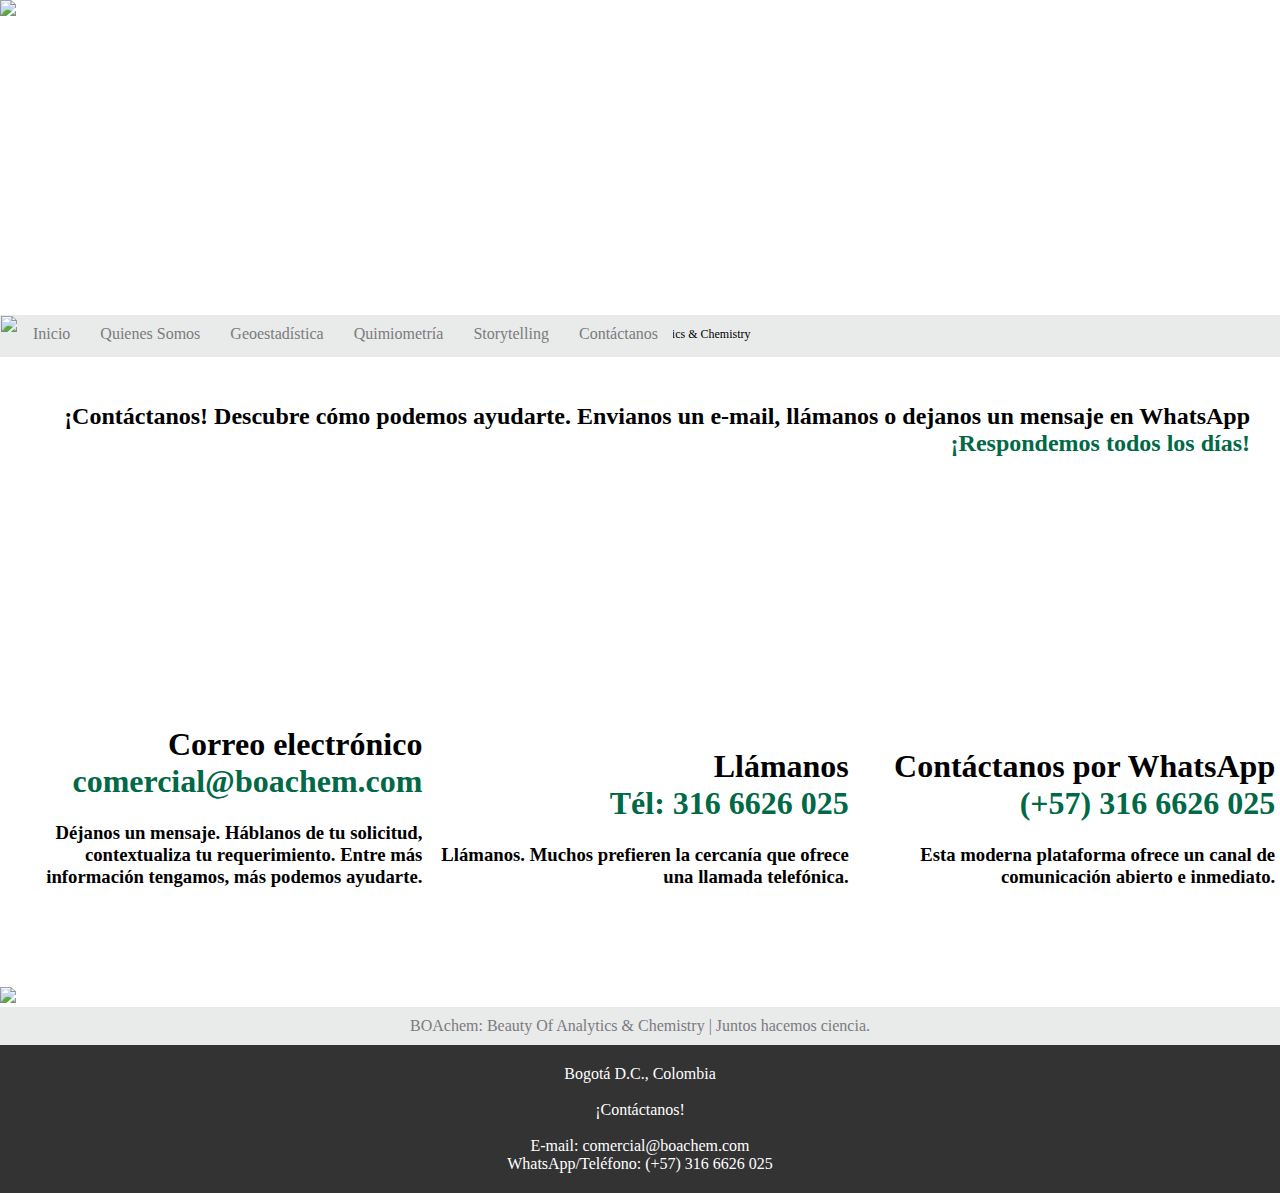
==== docs/contacme.html @ be616307 "Add files via upload" ====
﻿<!DOCTYPE html>
<html>
<head>

<title> BOAchem </title>
<link rel="stylesheet" href="style.css">
<meta name="description" content="analisis quimicos e investigacion">
<meta charset="UTF-8">
<meta name="keywords" content="Bogota, BogotÃ¡, bogota, analisis, químico, química, analitica, analítica, quimiometria, geoestadistica, estadistica, anÃ¡lisis,Colombia, colombia, PCA, belleza, consultoria">
<meta name="author" content="Camilo M.">
<meta name="viewport" content="width=device-width, initial-scale=1">

</head>

<body>

<div class="wellcome" style="position:relative;background-image:url(fondo2.jpg);background-attachment: fixed;"> 

    <img src="LOGO.svg" style="margin-left:auto; margin-right: auto;max-width:100%;max-height:100%; display:block;"  />

</div>

    <label for="show-menu" class="show-menu" style="height:40px;text-align:left;">
    <a href="index.html" style="padding:0px;margin:0px;">    <img src="LOGO times.bmp" style="height:40px;" /> </a> <img src="menu.svg" style="height:40px;"></label>
    <input type="checkbox" id="show-menu" role="button">

<div style= "position:absolute;width:100%;height:42px;background-color:#e9eaea;z-index:-100;text-align:center;font-size:12px;"> <p>BOAchem: Beauty Of Analytics & Chemistry</p> </div>

    <ul>
                <li style="padding:0px;margin:0px;" >
                  <a href="index.html" style="padding:0px;margin:1px;">    <img src="LOGO times.bmp" style="height:40px;style="padding:0px;margin:0px;" />    </a>
                </li>
    </ul>

        <ul id="menu">
                <li >
                  <a href="index.html"   > Inicio</a>
                </li>

                <li >
                  <a href="somos.html" > Quienes Somos</a>
                  <ul class="hidden">
                    <li><a href="#QueHacemos">¿Quienes Somos?</a></li>
                    <li><a href="somos.html#Conocenos ">Conoce a nuestro equipo</a></li>
                    <li><a href="somos.html#QueHacemos">¿Que hacemos?</a></li>
                  </ul>
                </li>


                <li >
                  <a href="geo.html" > Geoestadística</a>
                  <ul class="hidden">
                    <li><a href="geo.html">Servicio GATA</a><li>
                    <li><a href="geo.html">Kriging </a><li>
                    <li><a href="geo.html"> Mapas de contorno </a><li>
                    <li><a href="geo.html"> Asesoria en Remediación </a><li>
                    <li><a href="geo.html"> Exploración </a><li>
                  </ul>
                </li>

                <li >
                  <a href=""quimiometria.html" > Quimiometría</a>
                  <ul class="hidden">
                    <a href="quimiometria.html">Analisis Multivariable</a>
                    <a href="quimiometria.html">PCA</a>
                    <a href="quimiometria.html">Clustering</a>
                    <a href="quimiometria.html">Calidad y Quimiometría</a>
                  </ul>
                </li>

                <li >
                  <a href="art.html" > Storytelling</a>
                  <ul class="hidden">
                    <a href="art.html">Presentación de datos: un arte</a>
                    <a href="art.html">Informes de resultados</a>
                  </ul>
                </li>

                <li >
                  <a href="contacme.html" > Contáctanos </a>
                </li>

        </ul>
 <!--TERMINA EL WELLCOME + index-->

<div>

<br><br>
<div> <!--EMPIEZA EL CONTENIDO REGULAR DEL DOCUMENTO: HEADER, CONTENT, FOODER-->


<div class="wellcome" style="background-image:url(fondo2.jpg);background-attachment: fixed;min-height:300px;background-size:100%;width:100%;background-position: center;">
<div class = "box_w_background" >
<h2 id="coolbox"> ¡Contáctanos! Descubre cómo podemos ayudarte. Envianos un e-mail, llámanos o dejanos un mensaje en WhatsApp   <br> <span style="color:#016946"> ¡Respondemos todos los días! </span> </h2>
</div>
</div>

<div class="wellcome" style="background-image:url(research.jpg);background-attachment: fixed;min-height:300px;background-size:100%;width:100%;background-position: center;">

<br><br><br>

<div id="coolbox" class = "box_w_background002 tres" >
<h1> Correo electrónico <br> <span style="color:#016946"> comercial@boachem.com </span> </h1>
<h3> 
Déjanos un mensaje. Háblanos de tu solicitud, contextualiza tu requerimiento. Entre más información tengamos, más podemos ayudarte.
</h3>
</div>

<div id="coolbox" class = "box_w_background002 tres" >
<h1 > Llámanos <br> <span style="color:#016946"> Tél: 316 6626 025 </span> </h1>
<h3> 
Llámanos. Muchos prefieren la cercanía que ofrece una llamada telefónica.
</h3>
</div>

<div id="coolbox" class = "box_w_background002 tres" >
<h1 > Contáctanos por WhatsApp <br> <span style="color:#016946"> (+57) 316 6626 025 </span> </h1>
<h3 > 
Esta moderna plataforma ofrece un canal de comunicación abierto e inmediato.  
</h3> 
</div>

<br><br><br>

</div>

<br>
<br>


<img src="dos.jpg" style="width: 100%;"  />



    <div style="position:relative;bottom:0;width:100%;"> 
        <div style="text-align:center;padding:10px;background-color:#e9eaea;color:#7b7b7f;" >
            <p style="margin:0px;">BOAchem: Beauty Of Analytics & Chemistry | Juntos hacemos ciencia. </p>
        </div>
        <div style="text-align:center;background-color: #333333;color: #ffffff;padding:10px;">
            <p style="margin:0px;padding:10px"> Bogotá D.C., Colombia <br> <br>¡Contáctanos! <br><br> E-mail: comercial@boachem.com <br> WhatsApp/Teléfono: (+57) 316 6626 025 </p>
        </div>
    </div>

</div> 

</body>
</html>
---- docs/style.css ----
.wellcome {height: 35%;}

.container {position:relative;
   clear:both;} 

a, div {margin:0px;}

div { z-index:-100}

html{scroll-behavior: smooth;box-sizing: border-box;}

body, html {margin: 0px;height:100%;}

ul {list-style-type:none;  margin:0;
    padding:0;             position: relative;z-index:100;}

li {display:inline-block; float: left ;z-index:100;}

/*Style for menu links*/
li a {background-color: #e9eaea; color: #7b7b7f; 
    padding: 10px 15px; text-align: center; text-decoration: none;
    margin:0px; display: block; z-index:100;}

/*Hover state for top level links*/
li:hover a { background-color: #0E8E81; color:white;}

/*Style for dropdown links*/
li:hover ul a {background-color: #4a8f78; color:#e9eaea;height: 40px;line-height: 40px;}

/*Hover state for dropdown links*/
li:hover ul a:hover {background-color: #0E8E81; color:white;}

/*Hide dropdown links until they are needed*/
li ul {display: none;}

/*Make dropdown links vertical*/
li ul li {display: block;float: none;}

/*Prevent text wrapping*/
li ul li a {width: auto;padding: 0px;}

/*Display the dropdown on hover*/
ul li a:hover + .hidden, .hidden:hover {display: block;}

.show-menu {text-decoration: none;color: #fff;background: #0E8E81;text-align: center;padding: 0px 0px;display: none;}

/*Hide checkbox*/
input[type=checkbox]{display: none;-webkit-appearance: none;}

/*Show menu when invisible checkbox is checked*/
input[type=checkbox]:checked ~ #menu{display: block;}

.box_w_background {width:auto;float:right;padding:30px;display: inline-block;}

.box_w_background002 {display:inline-block;padding:0px;}

#coolbox {background-color: rgb(255,255,255,0.6); text-align:right;margin-bottom: 0px;}

.cuatro {  width: 400px;}
.wide {width:700px}
.meetme { width:300px; }
.tres { width:33%; }
.dos { width: 80%; }

*, *:before, *:after {box-sizing: inherit;}

.column {display:inline-block; margin-bottom: 16px; padding: 0 8px;}

@media only screen and (max-width : 650px){
    ul {position: static;display:none;}
    ul, li {width: 100%;}
    .show-menu {display: block;}
    .column { width: 100%; display: block;}
    .box_w_background {font-size:12px;}
	.box_w_background002 { width: 100%; display: block;}
}

.card {box-shadow: 0px 5px 8px 2px rgba(0, 0, 0, 0.2);}

.container {padding: 0 16px;}

.container::after, .row::after {content: "";clear: both;display: table;}

.title {color: grey;}
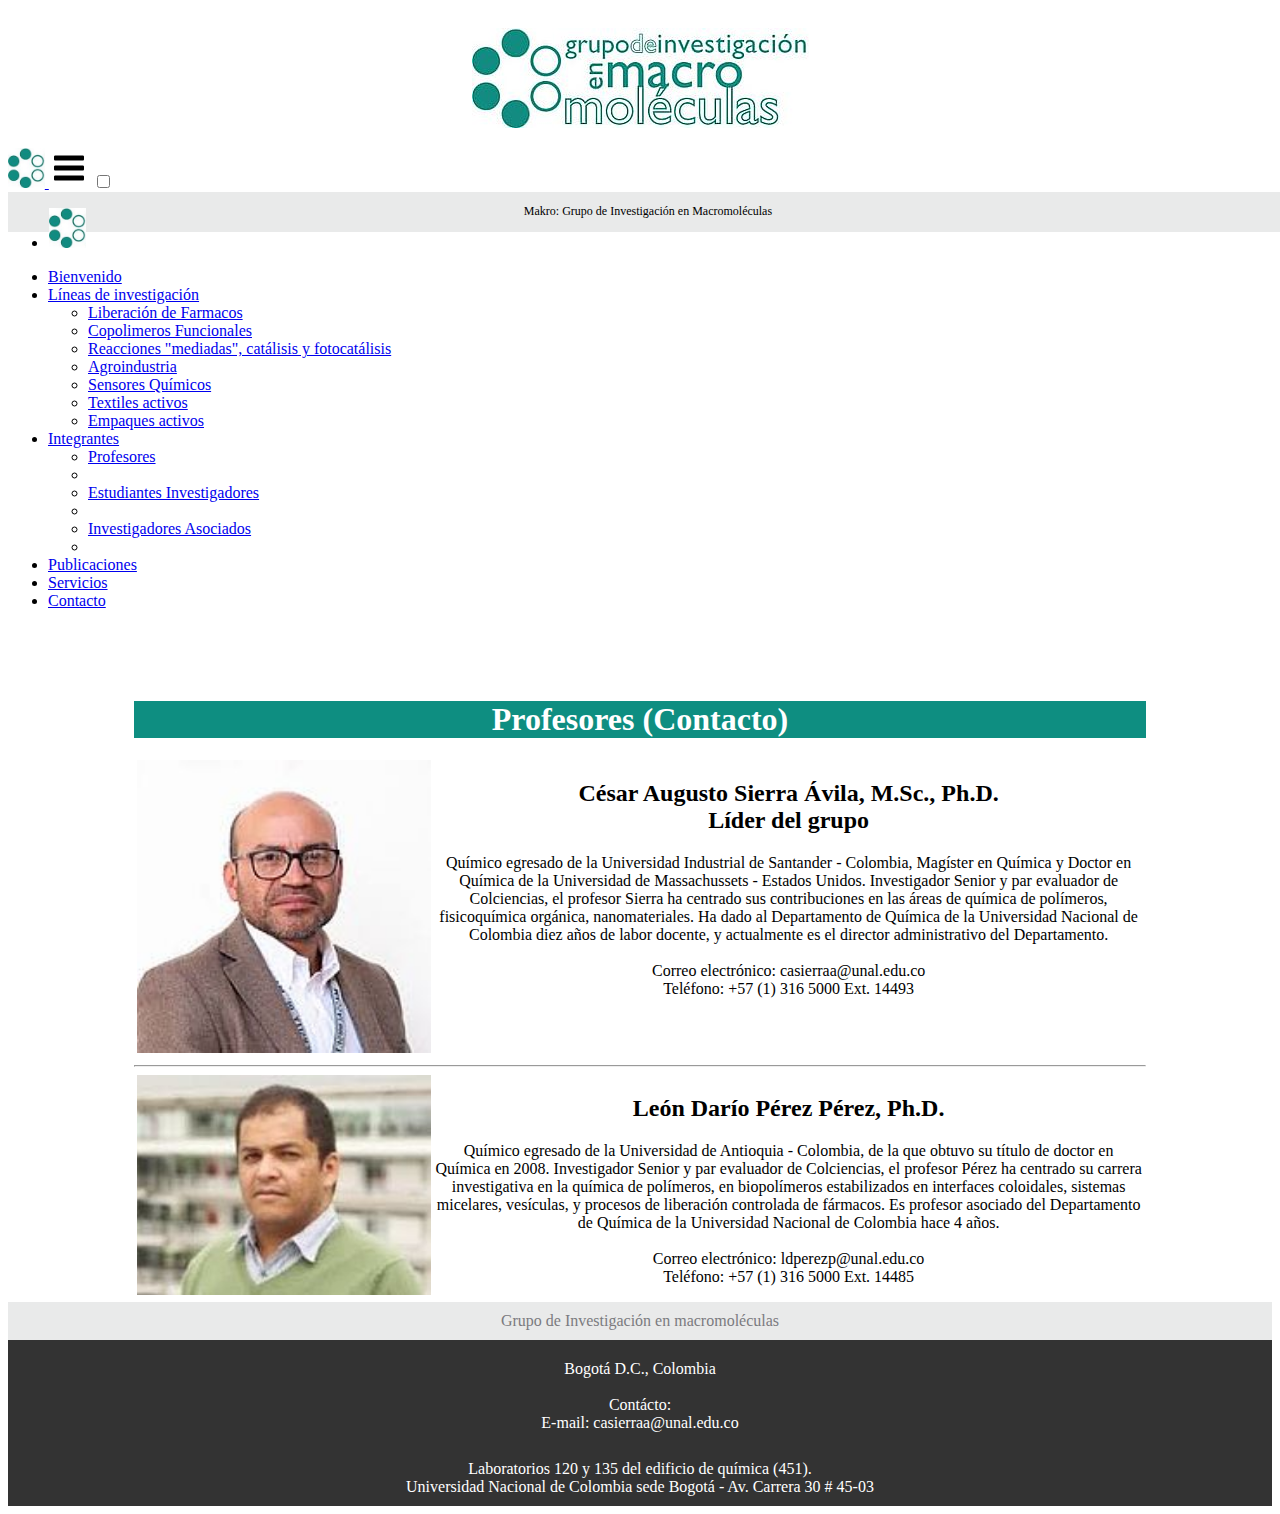
==== commit 543789b5: "Add files via upload" ====
--- a/docs/contacme.html
+++ b/docs/contacme.html
@@ -2,82 +2,73 @@
 <html>
 <head>
 
-<title> BOAchem </title>
+<title> Grupo de Investigación en macromoléculas http://ciencias.bogota.unal.edu.co/gruposdeinvestigacion/grupo-de-investigacion-en-macromoleculas/#c18948 </title>
 <link rel="stylesheet" href="style.css">
-<meta name="description" content="analisis quimicos e investigacion">
+<meta name="description" content="Grupo de Investigación en macromoléculas">
 <meta charset="UTF-8">
-<meta name="keywords" content="Bogota, BogotÃ¡, bogota, analisis, químico, química, analitica, analítica, quimiometria, geoestadistica, estadistica, anÃ¡lisis,Colombia, colombia, PCA, belleza, consultoria">
-<meta name="author" content="Camilo M.">
+<meta name="keywords" content="Bogota, makro, macromoleculas, grupo de investigacion, UNAL, universidad nacional de colombia, departamento de quimica">
+<meta name="author" content="Camilo M. (jcmonroyg@unal.edu.co)">
 <meta name="viewport" content="width=device-width, initial-scale=1">
 
 </head>
 
 <body>
 
-<div class="wellcome" style="position:relative;background-image:url(fondo2.jpg);background-attachment: fixed;"> 
+<div style="padding:20px ;position:relative;background-image:url(fondo2.jpg);background-attachment: fixed;"> 
 
-    <img src="LOGO.svg" style="margin-left:auto; margin-right: auto;max-width:100%;max-height:100%; display:block;"  />
+    <img src="makro logo.jpeg" style="margin-left:auto; margin-right: auto;max-width:100%;max-height:100%; display:block;"  />
 
 </div>
 
     <label for="show-menu" class="show-menu" style="height:40px;text-align:left;">
-    <a href="index.html" style="padding:0px;margin:0px;">    <img src="LOGO times.bmp" style="height:40px;" /> </a> <img src="menu.svg" style="height:40px;"></label>
+    <a href="index.html" style="padding:0px;margin:0px;">    <img src="logo.jpeg" style="height:40px;" /> </a> <img src="menu.svg" style="height:40px;"></label>
     <input type="checkbox" id="show-menu" role="button">
 
-<div style= "position:absolute;width:100%;height:42px;background-color:#e9eaea;z-index:-100;text-align:center;font-size:12px;"> <p>BOAchem: Beauty Of Analytics & Chemistry</p> </div>
+<div style= "position:absolute;width:100%;height:40px;background-color:#e9eaea;z-index:-100;text-align:center;font-size:12px;"> <p> Makro: Grupo de Investigación en Macromoléculas</p> </div>
 
     <ul>
                 <li style="padding:0px;margin:0px;" >
-                  <a href="index.html" style="padding:0px;margin:1px;">    <img src="LOGO times.bmp" style="height:40px;style="padding:0px;margin:0px;" />    </a>
+                  <a href="index.html" style="padding:0px;margin:1px;">    <img src="logo.jpeg" style="height:40px;padding:0px;margin:0px;" />    </a>
                 </li>
     </ul>
 
         <ul id="menu">
                 <li >
-                  <a href="index.html"   > Inicio</a>
+                  <a href="index.html"   > Bienvenido </a>
                 </li>
 
                 <li >
-                  <a href="somos.html" > Quienes Somos</a>
+                  <a href="lineas.html" > Líneas de investigación </a>
                   <ul class="hidden">
-                    <li><a href="#QueHacemos">¿Quienes Somos?</a></li>
-                    <li><a href="somos.html#Conocenos ">Conoce a nuestro equipo</a></li>
-                    <li><a href="somos.html#QueHacemos">¿Que hacemos?</a></li>
-                  </ul>
-                </li>
-
-
-                <li >
-                  <a href="geo.html" > Geoestadística</a>
-                  <ul class="hidden">
-                    <li><a href="geo.html">Servicio GATA</a><li>
-                    <li><a href="geo.html">Kriging </a><li>
-                    <li><a href="geo.html"> Mapas de contorno </a><li>
-                    <li><a href="geo.html"> Asesoria en Remediación </a><li>
-                    <li><a href="geo.html"> Exploración </a><li>
+                    <li><a href="lineas.html#lib">Liberación de Farmacos</a></li>
+                    <li><a href="lineas.html#cop"> Copolimeros Funcionales </a></li>
+                    <li><a href="lineas.html#rxn"> Reacciones "mediadas", catálisis y fotocatálisis </a></li>
+                    <li><a href="lineas.html#agro"> Agroindustria  </a></li>
+                    <li><a href="lineas.html#sen"> Sensores Químicos </a></li>
+                    <li><a href="lineas.html#tex"> Textiles activos </a></li>
+                    <li><a href="lineas.html#emp"> Empaques activos </a></li>
                   </ul>
                 </li>
 
                 <li >
-                  <a href=""quimiometria.html" > Quimiometría</a>
+                  <a href="integrantes.html" > Integrantes </a>
                   <ul class="hidden">
-                    <a href="quimiometria.html">Analisis Multivariable</a>
-                    <a href="quimiometria.html">PCA</a>
-                    <a href="quimiometria.html">Clustering</a>
-                    <a href="quimiometria.html">Calidad y Quimiometría</a>
+                    <li><a href="integrantes.html#profes"> Profesores </a><li>
+                    <li><a href="integrantes.html#estudiantes">Estudiantes Investigadores </a><li>
+                    <li><a href="integrantes.html#ref"> Investigadores Asociados </a><li>
                   </ul>
                 </li>
 
                 <li >
-                  <a href="art.html" > Storytelling</a>
-                  <ul class="hidden">
-                    <a href="art.html">Presentación de datos: un arte</a>
-                    <a href="art.html">Informes de resultados</a>
-                  </ul>
+                  <a href="public.html" > Publicaciones </a>
                 </li>
 
                 <li >
-                  <a href="contacme.html" > Contáctanos </a>
+                  <a href="servicios.html" > Servicios </a>
+                </li>
+
+                <li >
+                  <a href="contacme.html" > Contacto </a>
                 </li>
 
         </ul>
@@ -86,58 +77,64 @@
 <div>
 
 <br><br>
+
 <div> <!--EMPIEZA EL CONTENIDO REGULAR DEL DOCUMENTO: HEADER, CONTENT, FOODER-->
 
+<br>   
 
-<div class="wellcome" style="background-image:url(fondo2.jpg);background-attachment: fixed;min-height:300px;background-size:100%;width:100%;background-position: center;">
-<div class = "box_w_background" >
-<h2 id="coolbox"> ¡Contáctanos! Descubre cómo podemos ayudarte. Envianos un e-mail, llámanos o dejanos un mensaje en WhatsApp   <br> <span style="color:#016946"> ¡Respondemos todos los días! </span> </h2>
+<div style="text-align:center;">
+    <div style=" width:80%;display:inline-block;">
+
+        <div>
+                    <div style="background-color:#0E8E81">
+                    <h1 id="profes" style="color:white"> Profesores (Contacto) </h1>
+                    </div>
+
+                    <div class="container">
+
+                        <div style="width:29%;display:inline-block;vertical-align:top; ">
+
+                            <img style="width:100%;" src="int/profe1.jpg" />
+
+                        </div> 
+                        <div style=" width:70%;display:inline-block;"> 
+
+                            <h2>  César Augusto Sierra Ávila, M.Sc., Ph.D. <br>Líder del grupo
+                            </h2>
+
+                            <p class="text_just"> Químico egresado de la Universidad Industrial de Santander - Colombia, Magíster en Química y Doctor en Química de la Universidad de Massachussets - Estados Unidos. Investigador Senior y par evaluador de Colciencias, el profesor Sierra ha centrado sus contribuciones en las áreas de química de polímeros, fisicoquímica orgánica, nanomateriales. Ha dado al Departamento de Química de la Universidad Nacional de Colombia diez años de labor docente, y actualmente es el director administrativo del Departamento. <br>
+                            <br>        Correo electrónico: casierraa@unal.edu.co
+                            <br>        Teléfono: +57 (1) 316 5000 Ext. 14493
+                            </p>
+
+                        </div> 
+                    </div>
+<hr>
+
+                    <div class="container">
+                        <div style="width:29%;display:inline-block;vertical-align:top; ">
+                            <img src="int/profe2.jpg" style="width:100%;"/>
+                        </div> 
+                        <div style=" width:70%;display:inline-block;">
+                            <h2>  León Darío Pérez Pérez, Ph.D. </h2>
+                            <p class="text_just"> Químico egresado de la Universidad de Antioquia - Colombia, de la que obtuvo su título de doctor en Química en 2008. Investigador Senior y par evaluador de Colciencias, el profesor Pérez ha centrado su carrera investigativa en la química de polímeros,  en biopolímeros estabilizados en interfaces coloidales, sistemas micelares, vesículas, y procesos de liberación controlada de fármacos. Es profesor asociado del Departamento de Química de la Universidad Nacional de Colombia hace 4 años.<br>
+                    <br>Correo electrónico: ldperezp@unal.edu.co
+                    <br>Teléfono: +57 (1) 316 5000 Ext. 14485
+                            </p>
+                        </div>
+                    </div>
+
+
 </div>
 </div>
 
-<div class="wellcome" style="background-image:url(research.jpg);background-attachment: fixed;min-height:300px;background-size:100%;width:100%;background-position: center;">
 
-<br><br><br>
-
-<div id="coolbox" class = "box_w_background002 tres" >
-<h1> Correo electrónico <br> <span style="color:#016946"> comercial@boachem.com </span> </h1>
-<h3> 
-Déjanos un mensaje. Háblanos de tu solicitud, contextualiza tu requerimiento. Entre más información tengamos, más podemos ayudarte.
-</h3>
-</div>
-
-<div id="coolbox" class = "box_w_background002 tres" >
-<h1 > Llámanos <br> <span style="color:#016946"> Tél: 316 6626 025 </span> </h1>
-<h3> 
-Llámanos. Muchos prefieren la cercanía que ofrece una llamada telefónica.
-</h3>
-</div>
-
-<div id="coolbox" class = "box_w_background002 tres" >
-<h1 > Contáctanos por WhatsApp <br> <span style="color:#016946"> (+57) 316 6626 025 </span> </h1>
-<h3 > 
-Esta moderna plataforma ofrece un canal de comunicación abierto e inmediato.  
-</h3> 
-</div>
-
-<br><br><br>
-
-</div>
-
-<br>
-<br>
-
-
-<img src="dos.jpg" style="width: 100%;"  />
-
-
-
-    <div style="position:relative;bottom:0;width:100%;"> 
-        <div style="text-align:center;padding:10px;background-color:#e9eaea;color:#7b7b7f;" >
-            <p style="margin:0px;">BOAchem: Beauty Of Analytics & Chemistry | Juntos hacemos ciencia. </p>
+    <div style="position:relative;bottom:0;width:100%;z-index: 1000 ;"> 
+        <div style="text-align:center;padding:10px;background-color:#e9eaea;color:#7b7b7f;z-index: 1000 ;" >
+            <p style="margin:0px;"> Grupo de Investigación en macromoléculas </p>
         </div>
-        <div style="text-align:center;background-color: #333333;color: #ffffff;padding:10px;">
-            <p style="margin:0px;padding:10px"> Bogotá D.C., Colombia <br> <br>¡Contáctanos! <br><br> E-mail: comercial@boachem.com <br> WhatsApp/Teléfono: (+57) 316 6626 025 </p>
+        <div style="text-align:center;background-color: #333333;color: #ffffff;padding:10px; z-index:1000 ;">
+            <p style="margin:0px;padding:10px"> Bogotá D.C., Colombia <br> <br> Contácto: <br> E-mail: casierraa@unal.edu.co </p> <br> Laboratorios 120 y 135 del edificio de química (451). <br>Universidad Nacional de Colombia sede Bogotá - Av. Carrera 30 # 45-03
         </div>
     </div>
 
